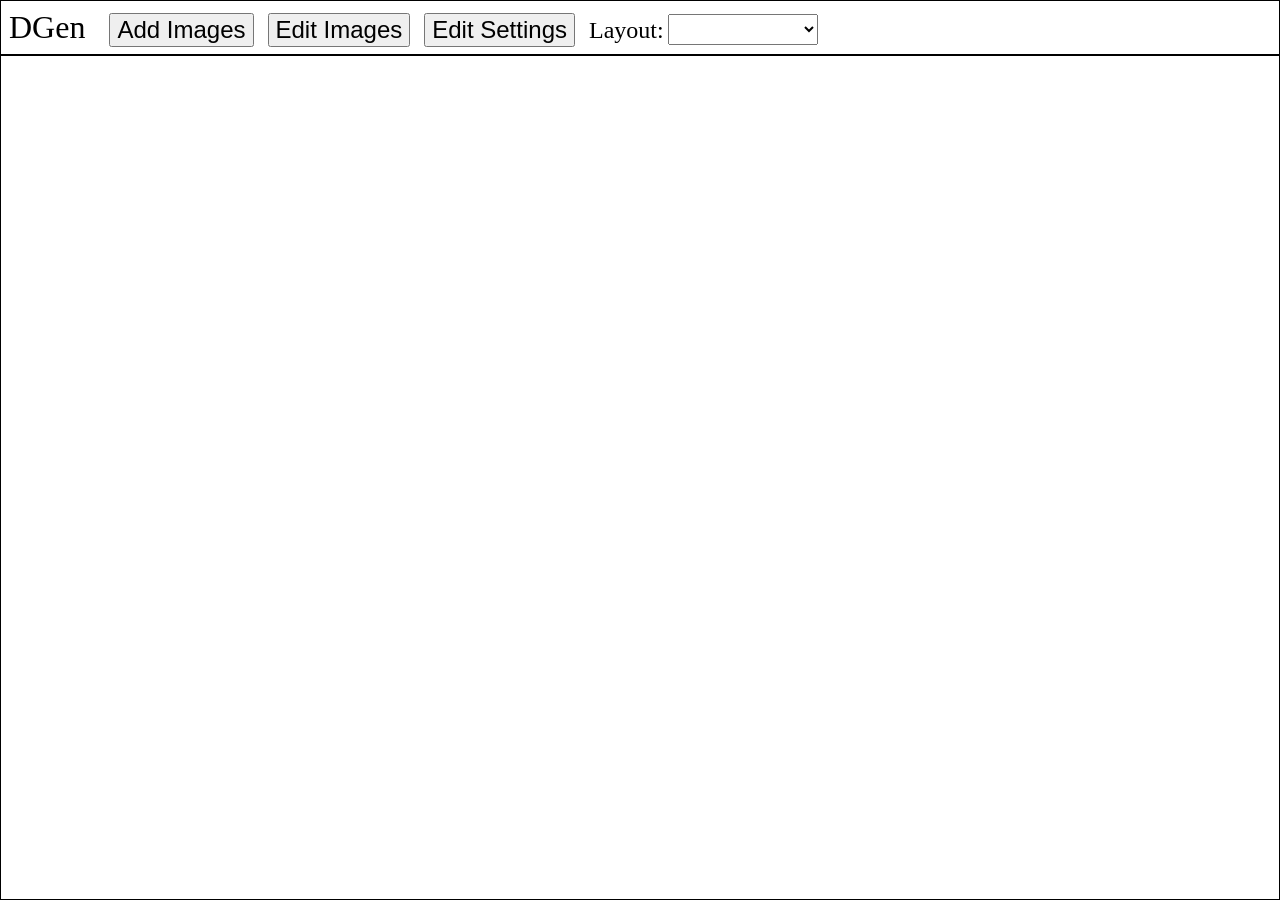
==== docs/index.html @ 787db2a7 "Made layout a bit more flexible" ====
<!DOCTYPE html>
<html>
  <head>
    <title>DGen</title>
    <link rel="stylesheet" href="https://use.fontawesome.com/releases/v5.0.12/css/all.css" integrity="sha384-G0fIWCsCzJIMAVNQPfjH08cyYaUtMwjJwqiRKxxE/rx96Uroj1BtIQ6MLJuheaO9" crossorigin="anonymous">
    <link rel="stylesheet" type="text/css" href="css/site.css">
    <script type="text/javascript" src="js/jquery-3.3.1.js"></script>
    <script type="text/javascript" src="js/settings.js"></script>
    <script type="text/javascript" src="js/site.js"></script>
  </head>
  <body>
    <div id="box_container">
      <div id="top">
        <span class="title">DGen</span>

        <button id="add_images">Add Images</button>
        <input id="image_input" type="file" multiple>

        <button id="edit_images">Edit Images</button>
        <!-- <button id="edit_layouts">Edit Layouts</button> -->
        <button id="edit_settings">Edit Settings</button>

        <label for="card_order">Layout:</label>
        <select id="card_order"></select>
      </div>

      <div id="main">
        <div id="no_images">
          Welcome to DGen!
          <br/>
          <br/>
          You can use DGen to generate Dobble like playing cards.
          <br/>
          <br/>
          Drag &amp; drop some pictures onto the page to get started!
          <br/>
          <br/>
          Click the edit buttons above to see customise your cards.
        </div>

        <div id="cards"></div>
      </div>
    </div>


    <div id="images_overlay" class="overlay">
      <span class="buttons big_button close_overlay">
        <i class="far fa-times-circle"></i>
      </span>
      <h1>Images</h1>
      <div id="images"></div>
    </div>

    <div id="edit_image_overlay" class="overlay">
      <span class="settings_container">
        Image Zoom: <span class="zoom_caption"></span>x
        <br/>
        <input type="range" min="0.1" max="5" step="0.01" class="zoom_input">
        <br/>
        <br/>
        Background colour: <input type="color" class="background_color">
        <br/>
        <br/>
        <button class="apply">Save Changes</button>
        <br/>
        <br/>
        <button class="cancel">Cancel Changes</button>
      </span>
      <span class="edit_image"></span>
    </div>


    <div id="layouts_overlay" class="overlay">
      <span class="buttons big_button close_overlay">
        <i class="far fa-times-circle"></i>
      </span>
      <h1>Layouts</h1>
      <div id="layouts"></div>
    </div>

    <div id="edit_layout_overlay" class="overlay">
      <span class="settings_container">
        Name: <input type="text" class="name"/>
        <br/>
        <br/>
        Zoom:<br/>
        <span class="zoom_container"></span>
        <br/>
        <br/>
        <button class="apply">Save Changes</button>
        <br/>
        <br/>
        <button class="cancel">Cancel Changes</button>
      </span>
      <span class="edit_layout"></span>
    </div>


    <div id="settings_overlay" class="overlay">
      <span class="buttons big_button close_overlay">
        <i class="far fa-times-circle"></i>
      </span>
      <h1>Settings</h1>
      <span class="settings">
        <input type="number" id="card_radius" min="100" max="1000" step="25">
        <label for="card_radius">Card Radius</label>
        <br/>

        <input type="number" id="card_border_thickness" min="1" max="20">
        <label for="card_border_thickness">Border Thickness</label>
        <br/>

        <input type="color" id="card_border_color">
        <label for="card_border_color">Border Colour</label>
        <br/>

        <input type="color" id="card_background_color">
        <label for="card_background_color">Background Colour</label>
      </span>
    </div>


    <div id="drag_overlay" class="overlay">
      Drop images here to add them to the available images!
    </div>
  </body>
</html>
---- docs/css/site.css ----
/************************\
* Buttons
\************************/

.buttons {
  position: absolute;
  top: 5px;
  right: 5px;
}

.button, .big_button {
  color: white;
  cursor: pointer;

  text-shadow:
    -1px -1px 1px black,
     0px -1px 1px black,
     1px -1px 1px black,
     1px  0px 1px black,
     1px  1px 1px black,
     0px  1px 1px black,
    -1px  1px 1px black,
    -1px  0px 1px black;
}

.button:hover, .big_button:hover {
  color: lightseagreen;
}

.button {
  font-size: 20px;
}

.big_button {
  font-size: 40px;
}


/************************\
* All Images
\************************/

.image {
  height: 100%;
  width: 100%;
  display: block;
  border-radius: 100%;
  overflow: hidden;
  position: relative;
}

.zoom {
  position: absolute;
}

.placeholder {
  border: 1px solid black;
  background-color: white;
}

.placeholder .zoom {
  text-align: center;
  font-size: 50px;
  width: 100%;
  height: 100%;
}


/************************\
* All Cards
\************************/

.card {
  height: 100%;
  width: 100%;
  display: inline-block;
  border-radius: 100%;
  overflow: hidden;
  position: relative;
  margin: 5px;
}


/************************\
* Main Page
\************************/

#box_container {
  display: flex;
  flex-flow: column;

  position: absolute;
  top: 0px;
  bottom: 0px;
  left: 0px;
  right: 0px;

}

#top {
  flex: 0 1 auto;
  border: 1px solid black;
}

#top .title {
  font-size: 32px;
  padding: 8px;
  display: inline-block;
  padding-right: 20px;
}

#top button {
  font-size: 24px;
  margin-right: 10px;
}

#top label {
  font-size: 24px;
}

#top select {
  font-size: 24px;
  width: 150px;
}

#image_input {
  display: none;
}

#no_images {
  display: none;
  padding: 25px;
  font-size: 32px;
  text-align: center;
  font-weight: bold;
  background-color: lightseagreen;
}

#main {
  flex: 1 1 auto;
  border: 1px solid black;
  overflow: scroll;
}


/************************\
* Overlays
\************************/

.overlay {
  display: none;
  position: absolute;
  top: 0;
  bottom: 0;
  left: 0;
  right: 0;
  background-color: rgba(0, 0, 0, 0.8);
}

.overlay h1 {
  text-align: center;
  color: white;
}


/************************\
* Image Overlay
\************************/

#images {
  overflow: scroll;
  position: absolute;
  bottom: 0px;
  top: 65px;
}

#images .image_container {
  height: 200px;
  width: 200px;
  padding: 5px;
  position: relative;
  display: inline-block;
}

#images .image_container .image {
  border: 1px solid black;
  cursor: pointer;
}


/************************\
* Edit Image Overlay
\************************/

#edit_image_overlay {
  color: white;
}

#edit_image_overlay .edit_image {
  display: inline-block;
  height: 500px;
  width: 500px;
  margin-top: 25px;
}

#edit_image_overlay .edit_image .image .zoom {
  cursor: all-scroll;
}


/************************\
* Edit Overlay Settings
\************************/

.settings_container {
  display: inline-block;
  font-size: 30px;
  float: left;
  padding: 10px;
  border: 1px solid white;
  margin: 70px 10px;
  border-radius: 20px;
  text-align: center;
}

.settings_container button {
  font-size: 30px;
}

.zoom_input {
  width: 200px;
}


/************************\
* Layout Overlay
\************************/

#layouts {
  overflow: scroll;
  position: absolute;
  bottom: 0px;
  top: 65px;
}

#layouts .card_container {
  width: 200px;
  height: 200px;
  padding: 5px;
  position: relative;
  display: inline-block;
}

#layouts .card_container .card {
  width: 100%;
  height: 100%;
  background-color: white;
  border: 1px solid black;
  cursor: pointer;
}


/************************\
* Edit Layout Overlay
\************************/

#edit_layout_overlay {
  color: white;
}

#edit_layout_overlay .edit_layout {
  display: inline-block;
  margin: auto;
  height: 500px;
  width: 500px;
  margin-top: 25px;
}

#edit_layout_overlay .edit_layout .card {
  background-color: white;
  color: black;
  border: 1px solid black;
}

#edit_layout_overlay .edit_layout .card .zoom {
  cursor: all-scroll;
}

#edit_layout_overlay .layout_zoom {
  display: block;
}

#edit_layout_overlay .name {
  font-size: 20px;
}

/************************\
* Settings Overlay
\************************/

#settings_overlay {
  text-align: center;
}

#settings_overlay .settings {
  display: inline-block;
  font-size: 30px;
  text-align: left;
  color: white;
}

#settings_overlay .settings input {
  width: 60px;
  margin-right: 10px;
  font-size: 18px;
}


/************************\
* Drag Overlay
\************************/

#drag_overlay {
  color: white;
  text-align: center;
  font-size: 40px;
  padding-top: 40%;
}


/************************\
* Printing
\************************/

@media print {
  #top {
    display: none !important;
  }

  #cards {
    border: none;
    height: 100%;
    width: 100%;
    position: unset;
  }
}
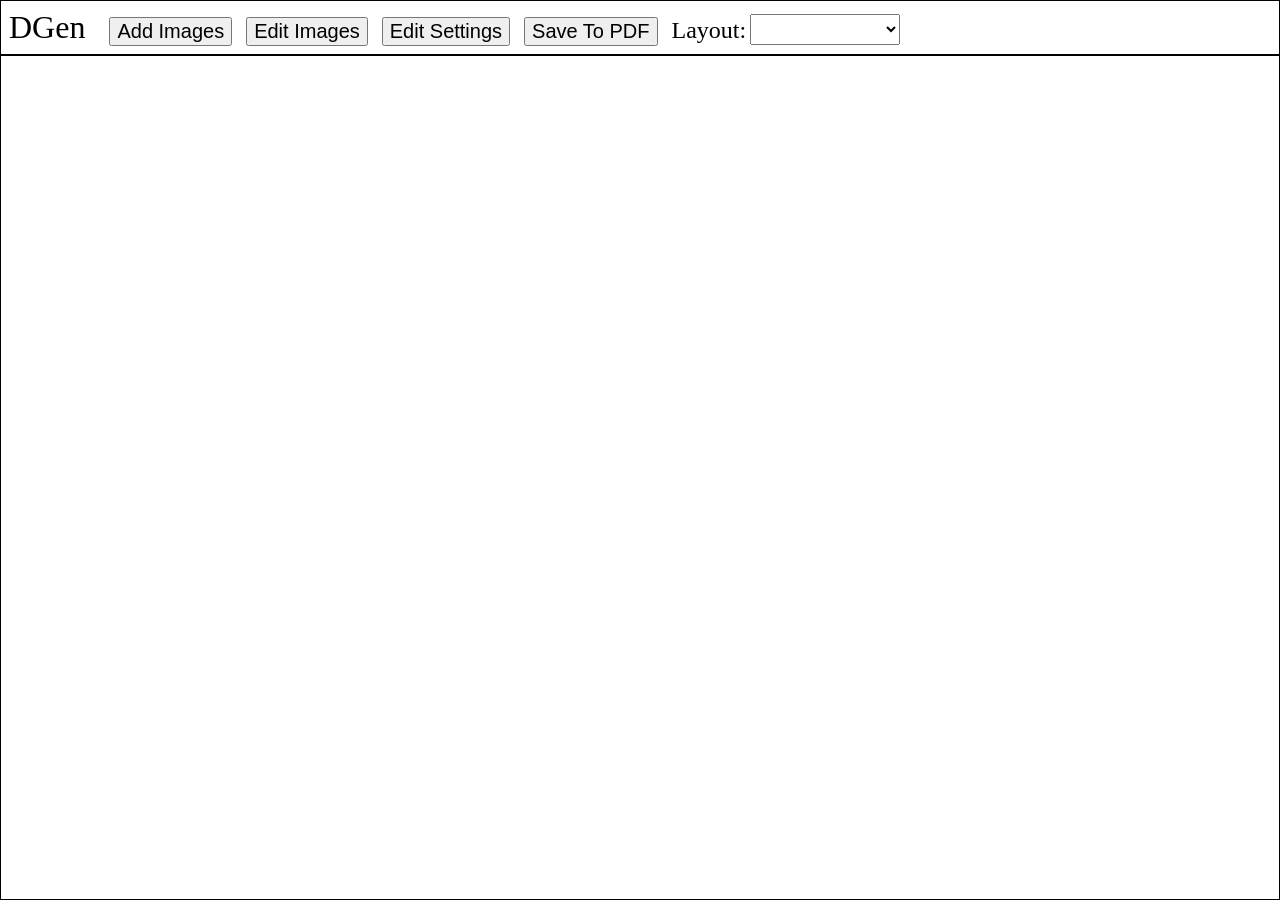
==== commit 6f60e329: "Add 'Save To PDF' instructions" ====
--- a/docs/index.html
+++ b/docs/index.html
@@ -19,6 +19,8 @@
         <button id="edit_images">Edit Images</button>
         <!-- <button id="edit_layouts">Edit Layouts</button> -->
         <button id="edit_settings">Edit Settings</button>
+
+        <button id="show_print">Save To PDF</button>
 
         <label for="card_order">Layout:</label>
         <select id="card_order"></select>
@@ -120,6 +122,36 @@
     </div>
 
 
+    <div id="print_overlay" class="overlay">
+      <span class="buttons big_button close_overlay">
+        <i class="far fa-times-circle"></i>
+      </span>
+      <h1>Saving to PDF</h1>
+      <span class="print_instructions">
+        To save the cards as a PDF (so you can e.g. email them to someone), you can:
+        <ol>
+          <li>Make sure you are using the <b>Chrome</b> browser<sup>*</sup>!</li>
+          <li>Click the print button below</li>
+          <li>The print dialog should popup</li>
+          <li>
+            Check the "Destination" on the left says "Save as PDF"
+            <ul><li>If not, click "Change" and select "ave as PDF"</li></ul>
+          </li>
+          <li>Click "Save"</li>
+          <li>Choose where you want to save your PDF & what to call it</li>
+          <li>Click "Save" again</li>
+          <li>You should now have a PDF saved - enjoy playing your new game!</li>
+        </ol>
+
+        <button id="print">Print</button>
+
+        <span class="notes">
+          <sup>*</sup>This may work in other browsers but I haven't tested them - good luck!
+        </span>
+      </span>
+    </div>
+
+
     <div id="drag_overlay" class="overlay">
       Drop images here to add them to the available images!
     </div>
--- a/docs/css/site.css
+++ b/docs/css/site.css
@@ -110,7 +110,7 @@
 }
 
 #top button {
-  font-size: 24px;
+  font-size: 20px;
   margin-right: 10px;
 }
 
@@ -332,15 +332,44 @@
 * Printing
 \************************/
 
+
+#print_overlay {
+  text-align: center;
+}
+
+#print_overlay .print_instructions {
+  text-align: left;
+  background-color: white;
+  font-size: 18px;
+  border-radius: 20px;
+  display: inline-block;
+  padding: 10px;
+}
+
+#print_overlay .print_instructions sup {
+  font-size: small;
+}
+
+#print_overlay .print_instructions button {
+  font-size: 30px;
+  display: block;
+  margin: 10px auto;
+}
+
+#print_overlay .print_instructions .notes {
+  font-size: 12px;
+}
+
 @media print {
-  #top {
+  #box_container {
+    position: unset;
+  }
+
+  #top, .overlay {
     display: none !important;
   }
 
-  #cards {
+  #main {
     border: none;
-    height: 100%;
-    width: 100%;
-    position: unset;
   }
 }
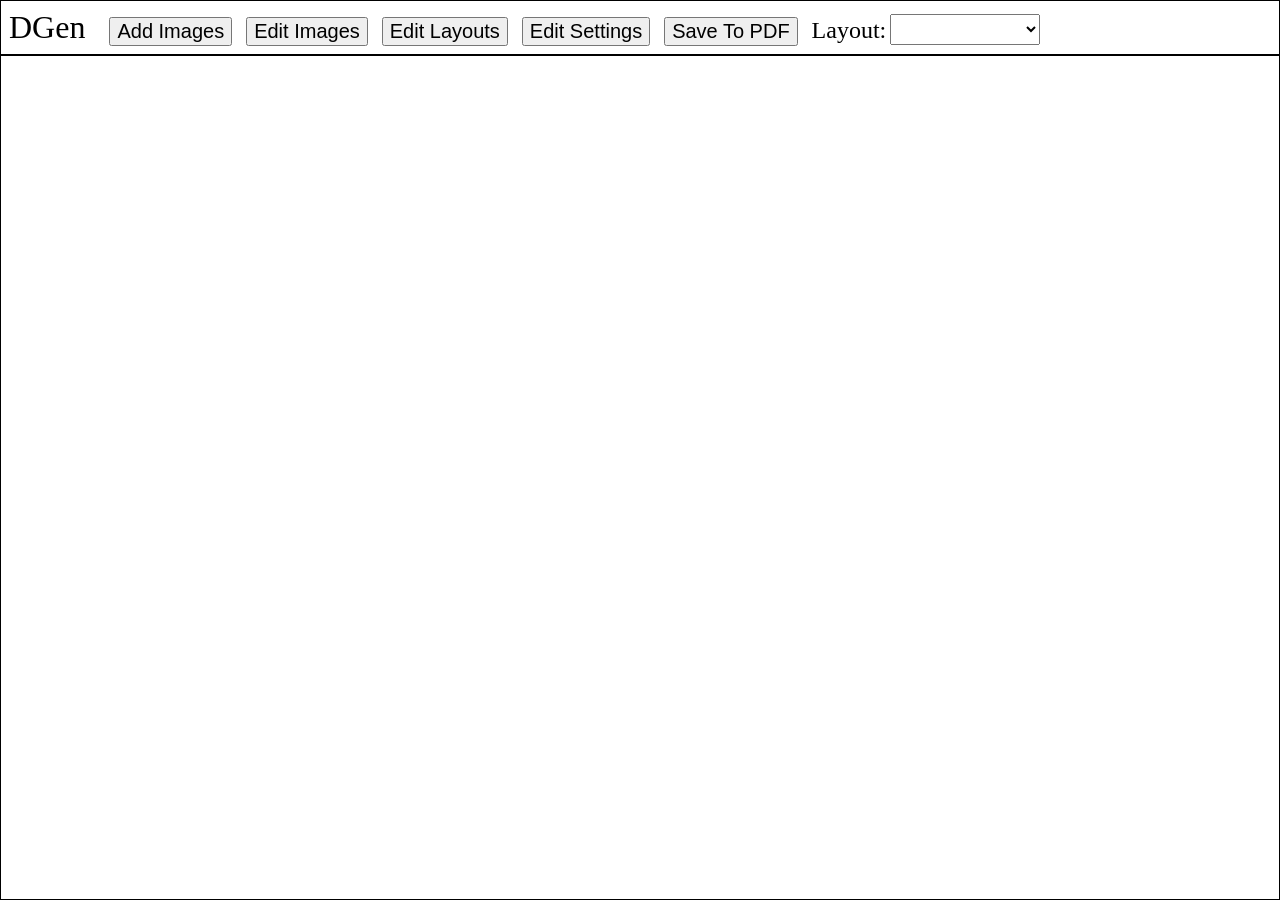
==== commit 59c0a6ed: "Layout zoom working" ====
--- a/docs/index.html
+++ b/docs/index.html
@@ -17,7 +17,7 @@
         <input id="image_input" type="file" multiple>
 
         <button id="edit_images">Edit Images</button>
-        <!-- <button id="edit_layouts">Edit Layouts</button> -->
+        <button id="edit_layouts">Edit Layouts</button>
         <button id="edit_settings">Edit Settings</button>
 
         <button id="show_print">Save To PDF</button>
--- a/docs/css/site.css
+++ b/docs/css/site.css
@@ -256,7 +256,6 @@
   height: 100%;
   background-color: white;
   border: 1px solid black;
-  cursor: pointer;
 }
 
 
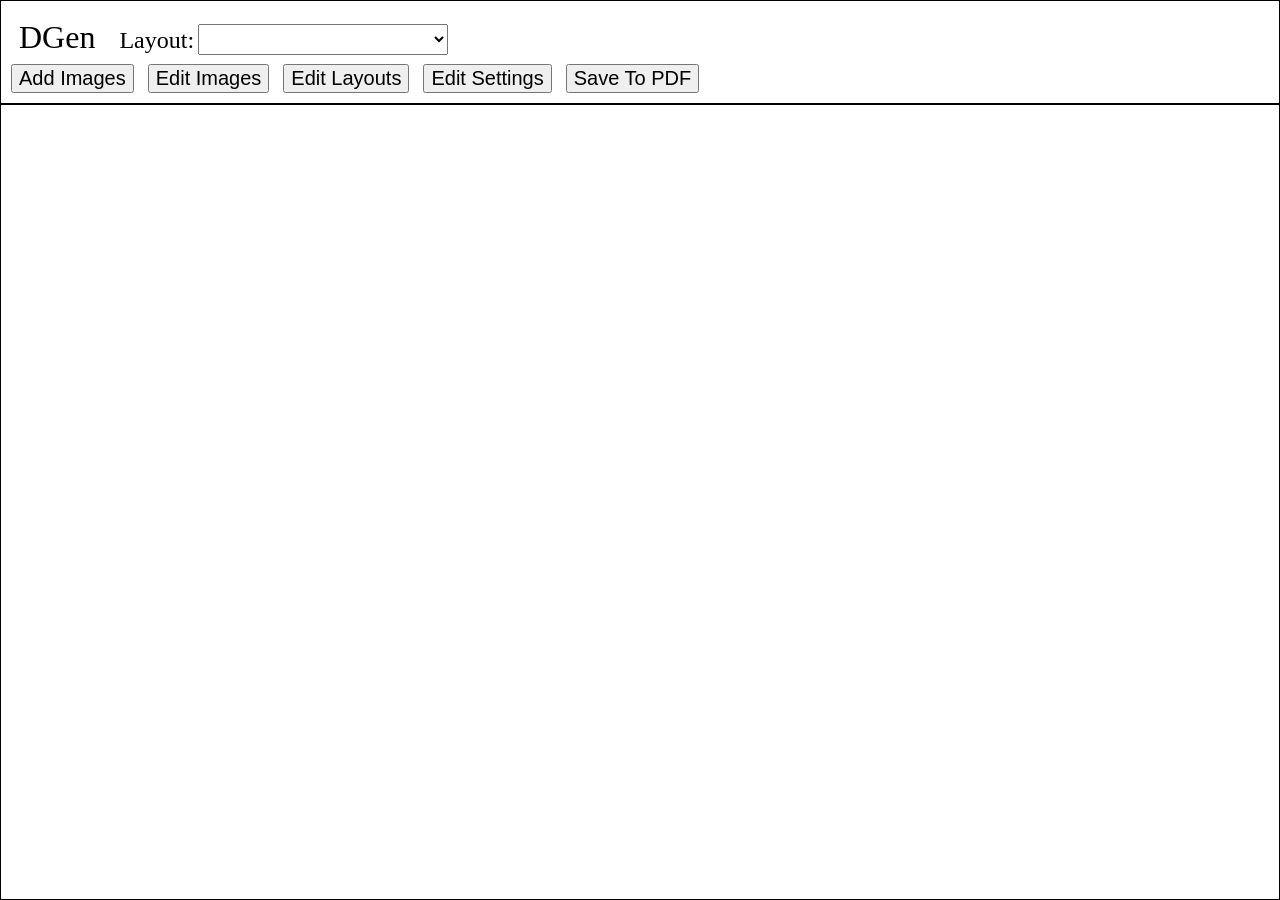
==== commit 0fb8f458: "Layout editing done" ====
--- a/docs/index.html
+++ b/docs/index.html
@@ -13,6 +13,11 @@
       <div id="top">
         <span class="title">DGen</span>
 
+        <label for="layout_input">Layout:</label>
+        <select id="layout_input"></select>
+
+        <br/>
+
         <button id="add_images">Add Images</button>
         <input id="image_input" type="file" multiple>
 
@@ -22,8 +27,6 @@
 
         <button id="show_print">Save To PDF</button>
 
-        <label for="card_order">Layout:</label>
-        <select id="card_order"></select>
       </div>
 
       <div id="main">
--- a/docs/css/site.css
+++ b/docs/css/site.css
@@ -100,6 +100,7 @@
 #top {
   flex: 0 1 auto;
   border: 1px solid black;
+  padding: 10px;
 }
 
 #top .title {
@@ -118,9 +119,9 @@
   font-size: 24px;
 }
 
-#top select {
+#layout_input {
   font-size: 24px;
-  width: 150px;
+  width: 250px;
 }
 
 #image_input {
@@ -231,6 +232,12 @@
   width: 200px;
 }
 
+.zoom_caption {
+  width: 52px;
+  display: inline-block;
+  text-align: left;
+}
+
 
 /************************\
 * Layout Overlay
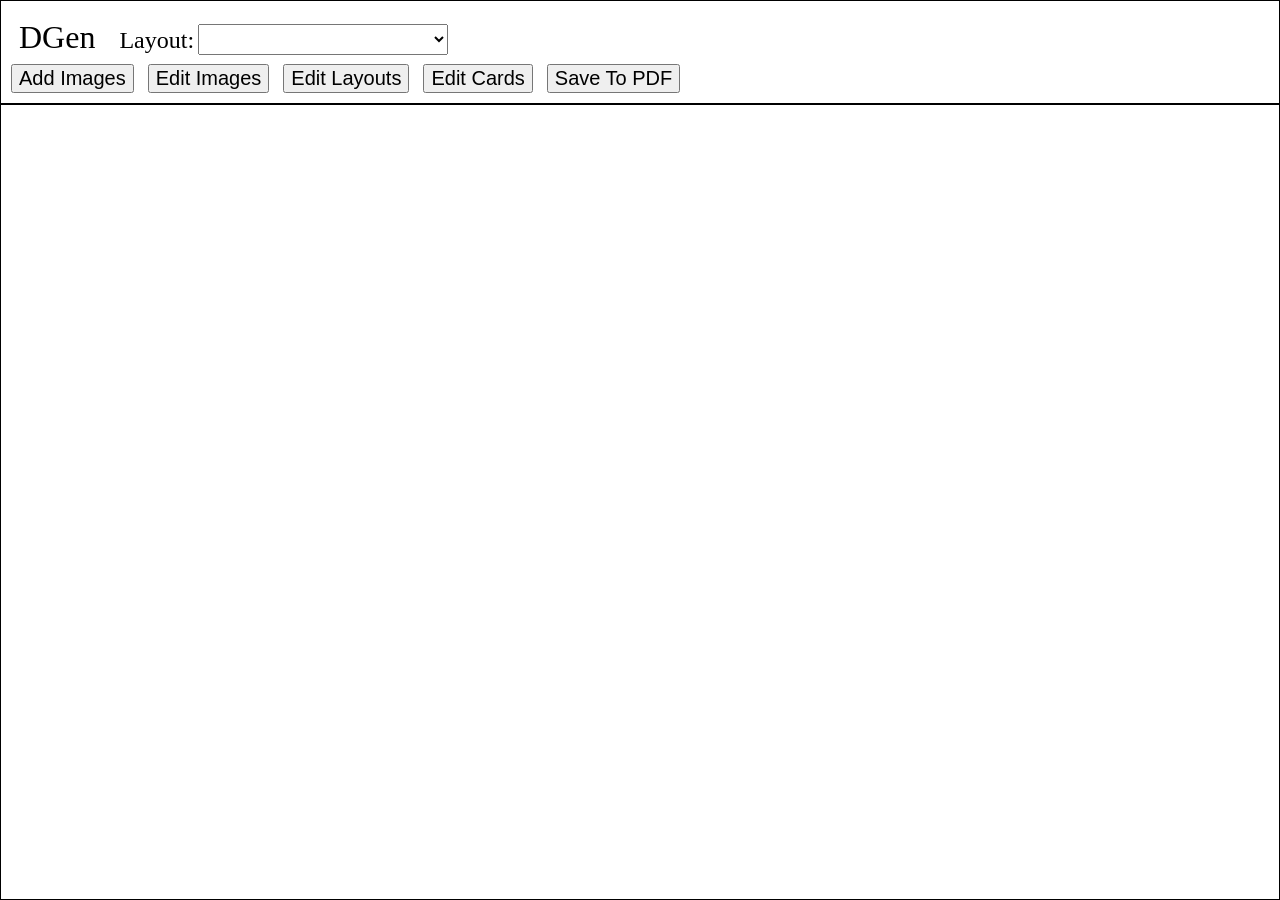
==== commit c6e053eb: "Make background colours print properly" ====
--- a/docs/index.html
+++ b/docs/index.html
@@ -23,7 +23,7 @@
 
         <button id="edit_images">Edit Images</button>
         <button id="edit_layouts">Edit Layouts</button>
-        <button id="edit_settings">Edit Settings</button>
+        <button id="edit_card_settings">Edit Cards</button>
 
         <button id="show_print">Save To PDF</button>
 
@@ -101,12 +101,12 @@
     </div>
 
 
-    <div id="settings_overlay" class="overlay">
+    <div id="card_settings_overlay" class="overlay">
       <span class="buttons big_button close_overlay">
         <i class="far fa-times-circle"></i>
       </span>
-      <h1>Settings</h1>
-      <span class="settings">
+      <h1>Cards Settings</h1>
+      <span class="card_settings">
         <input type="number" id="card_radius" min="100" max="1000" step="25">
         <label for="card_radius">Card Radius</label>
         <br/>
--- a/docs/css/site.css
+++ b/docs/css/site.css
@@ -47,6 +47,7 @@
   border-radius: 100%;
   overflow: hidden;
   position: relative;
+  -webkit-print-color-adjust: exact;
 }
 
 .zoom {
@@ -181,6 +182,9 @@
   padding: 5px;
   position: relative;
   display: inline-block;
+  border: 1px solid white;
+  border-radius: 15px;
+  margin-bottom: 5px;
 }
 
 #images .image_container .image {
@@ -256,6 +260,19 @@
   padding: 5px;
   position: relative;
   display: inline-block;
+  border: 1px solid white;
+  padding-bottom: 35px;
+  border-radius: 15px;
+  margin: 2px;
+  padding-right: 14px;
+}
+
+#layouts .card_container .name {
+  color: white;
+  max-width: 100%;
+  overflow: hidden;
+  display: inline-block;
+  white-space: nowrap;
 }
 
 #layouts .card_container .card {
@@ -301,21 +318,21 @@
 }
 
 /************************\
-* Settings Overlay
-\************************/
-
-#settings_overlay {
-  text-align: center;
-}
-
-#settings_overlay .settings {
+* Card Settings Overlay
+\************************/
+
+#card_settings_overlay {
+  text-align: center;
+}
+
+#card_settings_overlay .card_settings {
   display: inline-block;
   font-size: 30px;
   text-align: left;
   color: white;
 }
 
-#settings_overlay .settings input {
+#card_settings_overlay .card_settings input {
   width: 60px;
   margin-right: 10px;
   font-size: 18px;
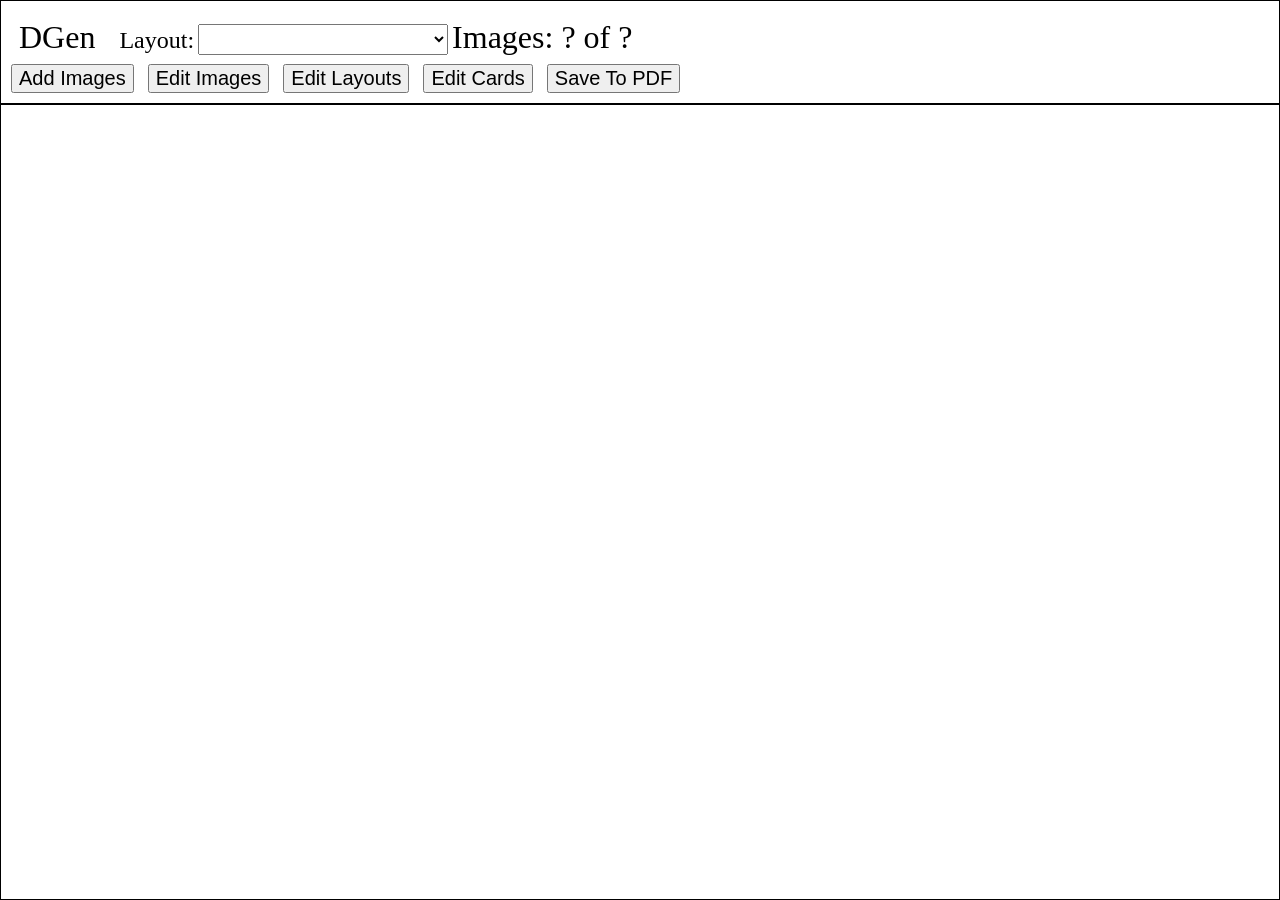
==== commit 80f0c9c0: "Add image added/required counts" ====
--- a/docs/index.html
+++ b/docs/index.html
@@ -16,6 +16,10 @@
         <label for="layout_input">Layout:</label>
         <select id="layout_input"></select>
 
+        <span id="image_count">
+          Images: <span class="added">?</span> of <span class="required">?</span>
+        </span>
+
         <br/>
 
         <button id="add_images">Add Images</button>
@@ -24,6 +28,8 @@
         <button id="edit_images">Edit Images</button>
         <button id="edit_layouts">Edit Layouts</button>
         <button id="edit_card_settings">Edit Cards</button>
+
+        <!-- <button id="import_export">Import/Export</button> -->
 
         <button id="show_print">Save To PDF</button>
 
@@ -106,7 +112,7 @@
         <i class="far fa-times-circle"></i>
       </span>
       <h1>Cards Settings</h1>
-      <span class="card_settings">
+      <span class="settings_container">
         <input type="number" id="card_radius" min="100" max="1000" step="25">
         <label for="card_radius">Card Radius</label>
         <br/>
@@ -121,6 +127,25 @@
 
         <input type="color" id="card_background_color">
         <label for="card_background_color">Background Colour</label>
+      </span>
+    </div>
+
+
+    <div id="import_export_overlay" class="overlay">
+      <span class="buttons big_button close_overlay">
+        <i class="far fa-times-circle"></i>
+      </span>
+      <h1>Import / Export</h1>
+      <span class="settings_container">
+        <textarea id="import_export_text"></textarea>
+        <button id="import_button">Import</button>
+
+        <ol>
+          <li>Copy the text from the box above</li>
+          <li>Email it to yourself</li>
+          <li>Paste the text into the box above</li>
+          <li>Click the 'Import' button</li>
+        </ol>
       </span>
     </div>
 
--- a/docs/css/site.css
+++ b/docs/css/site.css
@@ -56,6 +56,7 @@
 
 .placeholder {
   border: 1px solid black;
+  color: black;
   background-color: white;
 }
 
@@ -142,6 +143,10 @@
   flex: 1 1 auto;
   border: 1px solid black;
   overflow: scroll;
+}
+
+#image_count {
+  font-size: 32px;
 }
 
 
@@ -157,65 +162,12 @@
   left: 0;
   right: 0;
   background-color: rgba(0, 0, 0, 0.8);
+  color: white;
 }
 
 .overlay h1 {
   text-align: center;
-  color: white;
-}
-
-
-/************************\
-* Image Overlay
-\************************/
-
-#images {
-  overflow: scroll;
-  position: absolute;
-  bottom: 0px;
-  top: 65px;
-}
-
-#images .image_container {
-  height: 200px;
-  width: 200px;
-  padding: 5px;
-  position: relative;
-  display: inline-block;
-  border: 1px solid white;
-  border-radius: 15px;
-  margin-bottom: 5px;
-}
-
-#images .image_container .image {
-  border: 1px solid black;
-  cursor: pointer;
-}
-
-
-/************************\
-* Edit Image Overlay
-\************************/
-
-#edit_image_overlay {
-  color: white;
-}
-
-#edit_image_overlay .edit_image {
-  display: inline-block;
-  height: 500px;
-  width: 500px;
-  margin-top: 25px;
-}
-
-#edit_image_overlay .edit_image .image .zoom {
-  cursor: all-scroll;
-}
-
-
-/************************\
-* Edit Overlay Settings
-\************************/
+}
 
 .settings_container {
   display: inline-block;
@@ -244,6 +196,50 @@
 
 
 /************************\
+* Image Overlay
+\************************/
+
+#images {
+  overflow: scroll;
+  position: absolute;
+  bottom: 0px;
+  top: 65px;
+}
+
+#images .image_container {
+  height: 200px;
+  width: 200px;
+  padding: 5px;
+  position: relative;
+  display: inline-block;
+  border: 1px solid white;
+  border-radius: 15px;
+  margin-bottom: 5px;
+}
+
+#images .image_container .image {
+  border: 1px solid black;
+  cursor: pointer;
+}
+
+
+/************************\
+* Edit Image Overlay
+\************************/
+
+#edit_image_overlay .edit_image {
+  display: inline-block;
+  height: 500px;
+  width: 500px;
+  margin-top: 25px;
+}
+
+#edit_image_overlay .edit_image .image .zoom {
+  cursor: all-scroll;
+}
+
+
+/************************\
 * Layout Overlay
 \************************/
 
@@ -268,7 +264,6 @@
 }
 
 #layouts .card_container .name {
-  color: white;
   max-width: 100%;
   overflow: hidden;
   display: inline-block;
@@ -286,10 +281,6 @@
 /************************\
 * Edit Layout Overlay
 \************************/
-
-#edit_layout_overlay {
-  color: white;
-}
 
 #edit_layout_overlay .edit_layout {
   display: inline-block;
@@ -317,6 +308,31 @@
   font-size: 20px;
 }
 
+
+/************************\
+* Import/Export Overlay
+\************************/
+
+#import_export_overlay {
+  text-align: center;
+}
+
+#import_export_overlay .settings_container {
+  float: none;
+  text-align: left;
+}
+
+#import_export_overlay .settings_container textarea {
+  display: block;
+  width: 100%;
+  height: 200px;
+}
+
+#import_export_overlay .settings_container button {
+  width: 100%;
+}
+
+
 /************************\
 * Card Settings Overlay
 \************************/
@@ -325,26 +341,20 @@
   text-align: center;
 }
 
-#card_settings_overlay .card_settings {
-  display: inline-block;
-  font-size: 30px;
+#card_settings_overlay .settings_container {
+  float: none;
   text-align: left;
-  color: white;
-}
-
-#card_settings_overlay .card_settings input {
+}
+
+#card_settings_overlay .settings_container input {
   width: 60px;
-  margin-right: 10px;
-  font-size: 18px;
-}
-
+}
 
 /************************\
 * Drag Overlay
 \************************/
 
 #drag_overlay {
-  color: white;
   text-align: center;
   font-size: 40px;
   padding-top: 40%;
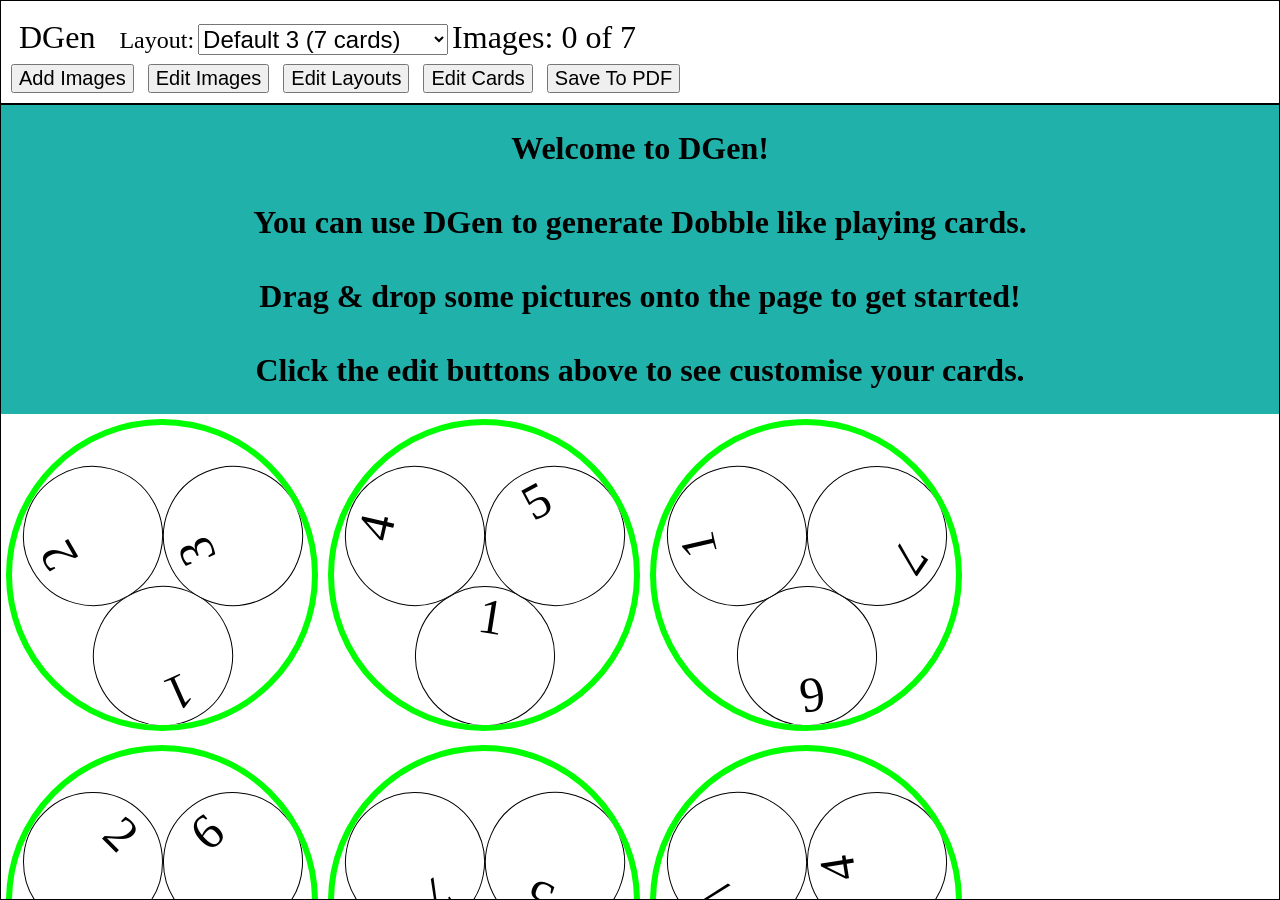
==== commit a3e8085b: "Update to latest jquery & load from CDN" ====
--- a/docs/index.html
+++ b/docs/index.html
@@ -4,7 +4,7 @@
     <title>DGen</title>
     <link rel="stylesheet" href="https://use.fontawesome.com/releases/v5.0.12/css/all.css" integrity="sha384-G0fIWCsCzJIMAVNQPfjH08cyYaUtMwjJwqiRKxxE/rx96Uroj1BtIQ6MLJuheaO9" crossorigin="anonymous">
     <link rel="stylesheet" type="text/css" href="css/site.css">
-    <script type="text/javascript" src="js/jquery-3.3.1.js"></script>
+    <script src="https://code.jquery.com/jquery-3.7.1.slim.min.js" integrity="sha256-kmHvs0B+OpCW5GVHUNjv9rOmY0IvSIRcf7zGUDTDQM8=" crossorigin="anonymous"></script>
     <script type="text/javascript" src="js/settings.js"></script>
     <script type="text/javascript" src="js/site.js"></script>
   </head>
--- a/docs/css/site.css
+++ b/docs/css/site.css
@@ -377,6 +377,7 @@
   border-radius: 20px;
   display: inline-block;
   padding: 10px;
+  color: black;
 }
 
 #print_overlay .print_instructions sup {
